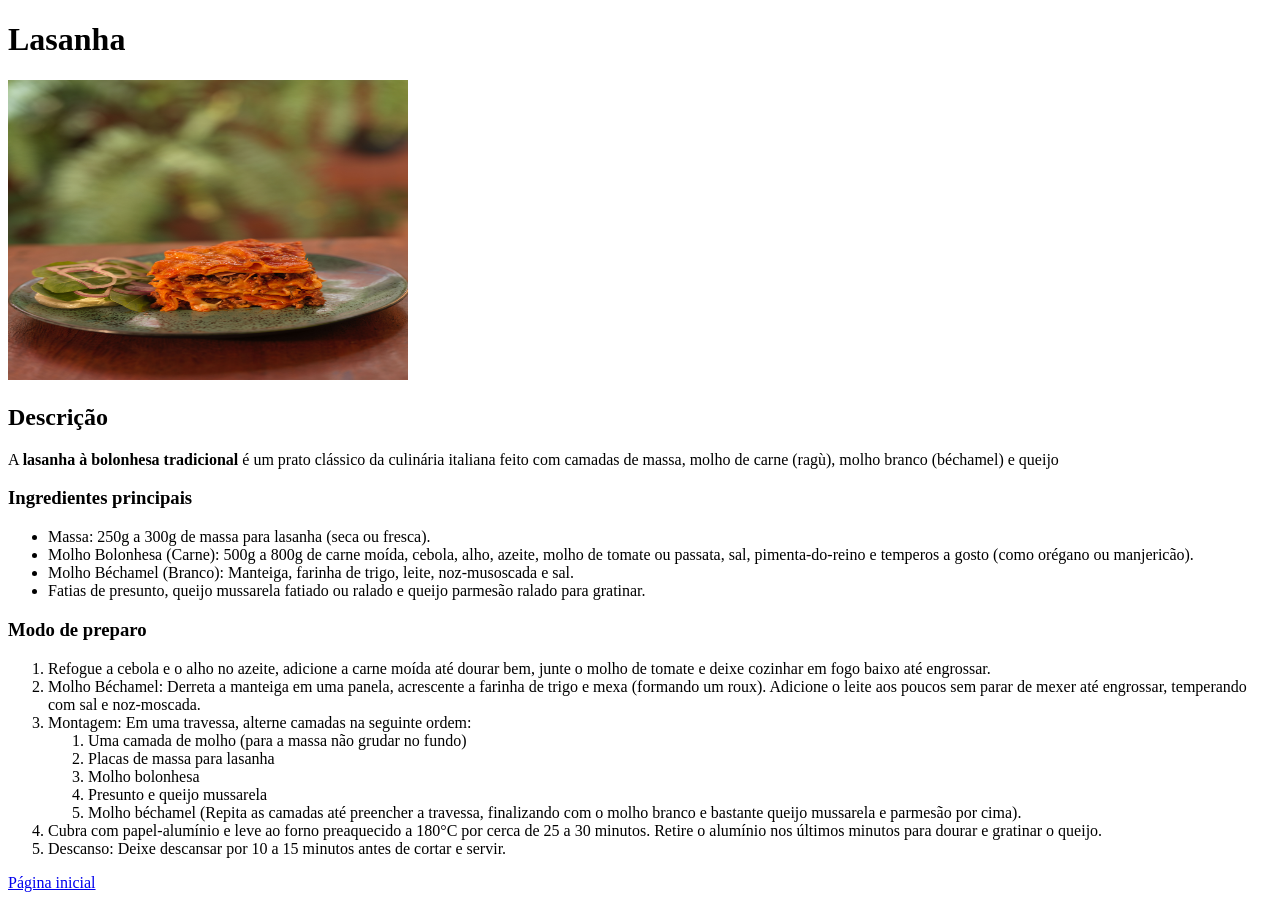
==== recipes/lasanha.html @ b237431f "Criar as receitas para o site Foram criados três receitas contendo imagens, descrição e seu passo a " ====
<!DOCTYPE html>
<html lang="pt-BR">
<head>
    <meta charset="UTF-8">
    <meta name="viewport" content="width=device-width, initial-scale=1.0">
    <title>Receita Lasanha</title>
</head>
<body>
    <h1>Lasanha</h1>

    <img src="../images/lasanha.jpg" alt="Prato da Lasanha" height="300" width="400">

    <h2>Descrição</h2>
    <p>A <strong>lasanha à bolonhesa tradicional</strong> é um prato clássico da culinária italiana 
        feito com camadas de massa, molho de carne (ragù), 
        molho branco (béchamel) e queijo</p>

    <h3>Ingredientes principais</h3>
    <ul>
        <li>Massa: 250g a 300g de massa para lasanha (seca ou fresca).</li>
        <li>Molho Bolonhesa (Carne): 500g a 800g de carne moída, cebola, alho, azeite, 
            molho de tomate ou passata, sal, 
            pimenta-do-reino e temperos a gosto (como orégano ou manjericão).</li>
        <li>Molho Béchamel (Branco): Manteiga, farinha de trigo, leite, noz-musoscada e sal.</li>
        <li> Fatias de presunto, queijo mussarela fatiado ou ralado e 
            queijo parmesão ralado para gratinar.</li>
    </ul>

    <h3>Modo de preparo</h3>
    <ol>
        <li> Refogue a cebola e o alho no azeite, adicione a carne moída até dourar bem, 
            junte o molho de tomate e deixe cozinhar em fogo baixo até engrossar.</li>
        <li>Molho Béchamel: Derreta a manteiga em uma panela, acrescente a farinha de trigo e mexa (formando um roux). 
            Adicione o leite aos poucos sem parar de mexer até engrossar, 
            temperando com sal e noz-moscada.</li>
        <li>Montagem: Em uma travessa, alterne camadas na seguinte ordem:
        <ol>
            <li>Uma camada de molho (para a massa não grudar no fundo)</li>
            <li>Placas de massa para lasanha</li>
            <li>Molho bolonhesa</li>
            <li>Presunto e queijo mussarela</li>
            <li>Molho béchamel (Repita as camadas até preencher a travessa, 
                finalizando com o molho branco e bastante queijo mussarela e 
                parmesão por cima).</li>
        </ol>
        </li>
        <li> Cubra com papel-alumínio e leve ao forno preaquecido a 180°C por cerca de 25 a 30 minutos. 
            Retire o alumínio nos últimos minutos para dourar e gratinar o queijo.</li>
        <li>Descanso: Deixe descansar por 10 a 15 minutos antes de cortar e servir.</li>
    </ol>

    <a href="../index.html">Página inicial</a>
</body>
</html>
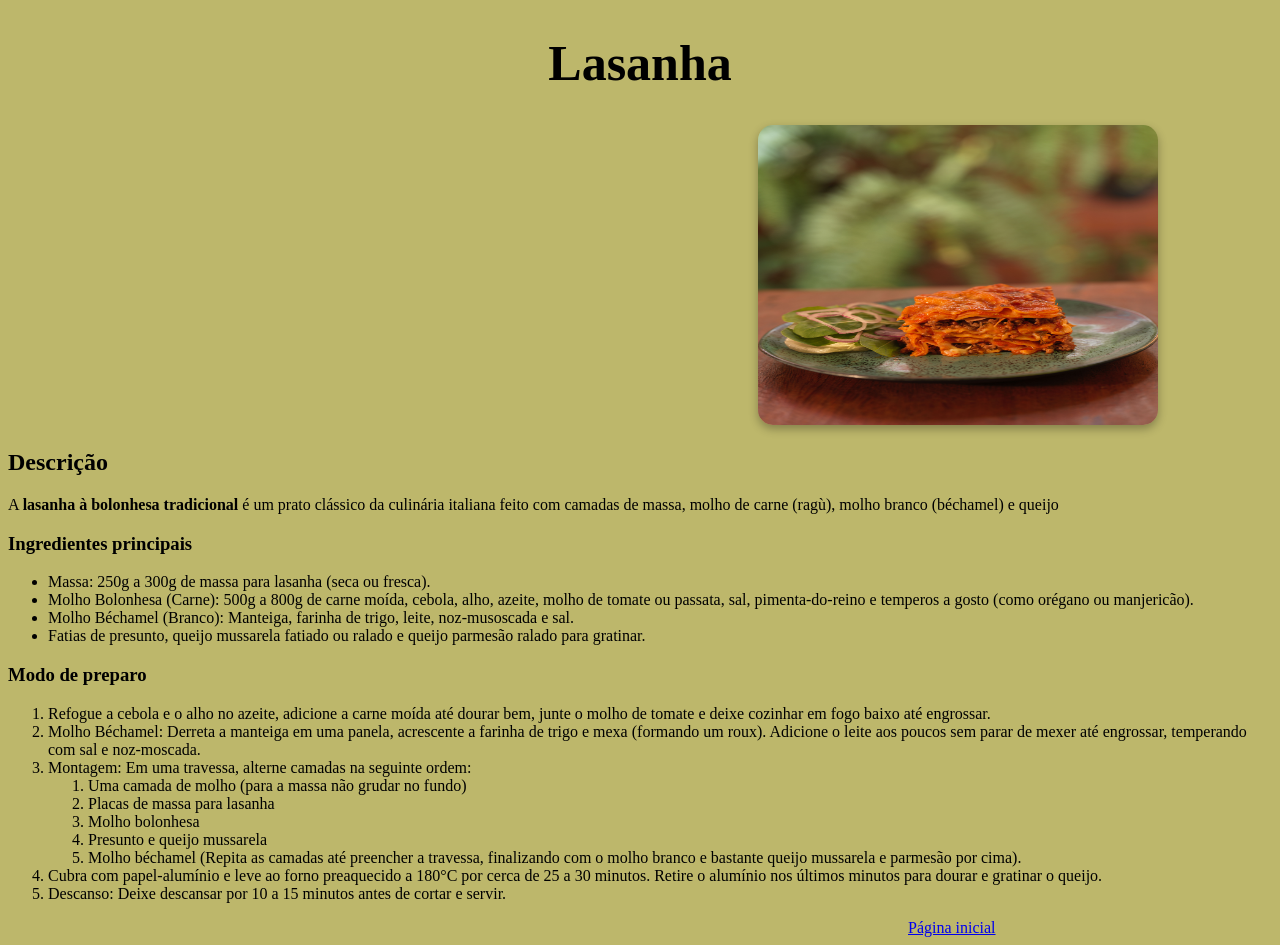
==== commit d023fe2e: "Adicionar cor do fundo das receitas e tela inicial. Alterar a fonte. Aumentar o tamanho do titulo. C" ====
--- a/recipes/lasanha.html
+++ b/recipes/lasanha.html
@@ -4,11 +4,12 @@
     <meta charset="UTF-8">
     <meta name="viewport" content="width=device-width, initial-scale=1.0">
     <title>Receita Lasanha</title>
+    <link rel="stylesheet" href="../style.css">
 </head>
-<body>
-    <h1>Lasanha</h1>
+<body class="home-lasanha">
+    <h1 class="title">Lasanha</h1>
 
-    <img src="../images/lasanha.jpg" alt="Prato da Lasanha" height="300" width="400">
+    <img class="img-lasanha" src="../images/lasanha.jpg" alt="Prato da Lasanha" height="300" width="400">
 
     <h2>Descrição</h2>
     <p>A <strong>lasanha à bolonhesa tradicional</strong> é um prato clássico da culinária italiana 
@@ -49,6 +50,6 @@
         <li>Descanso: Deixe descansar por 10 a 15 minutos antes de cortar e servir.</li>
     </ol>
 
-    <a href="../index.html">Página inicial</a>
+    <a class="initial-page" href="../index.html">Página inicial</a>
 </body>
 </html>
--- a/style.css
+++ b/style.css
@@ -0,0 +1,50 @@
+.homepage {
+    font-family: 'Courier New', Courier, monospace;
+    background-color: #995404e5;
+}
+
+.title-home {
+    text-align: center;
+    font-size: 50px;
+    color: lightgoldenrodyellow;
+}
+
+#index {
+    color: #99530400;
+    font-size: 25px;
+    margin-left: 780px;
+}
+
+.home-yakisoba {
+    background-color: black;
+    color: rgb(243, 242, 242);
+}
+
+.img-yakisoba,
+.img-taco,
+.img-lasanha {
+    margin-left: 750px;
+    border-radius: 15px;
+    box-shadow: 0px 4px 10px rgba(0, 0, 0, 0.3);;
+}
+
+.img-yakisoba {
+    box-shadow: 0px 4px 10px rgba(255, 255, 255, 0.3);;
+}
+
+.title {
+    font-size: 50px;
+    text-align: center;
+}
+
+.initial-page {
+    margin-left: 900px;
+}
+
+.home-taco {
+    background-color: darksalmon;
+}
+
+.home-lasanha {
+    background-color: darkkhaki;
+}
